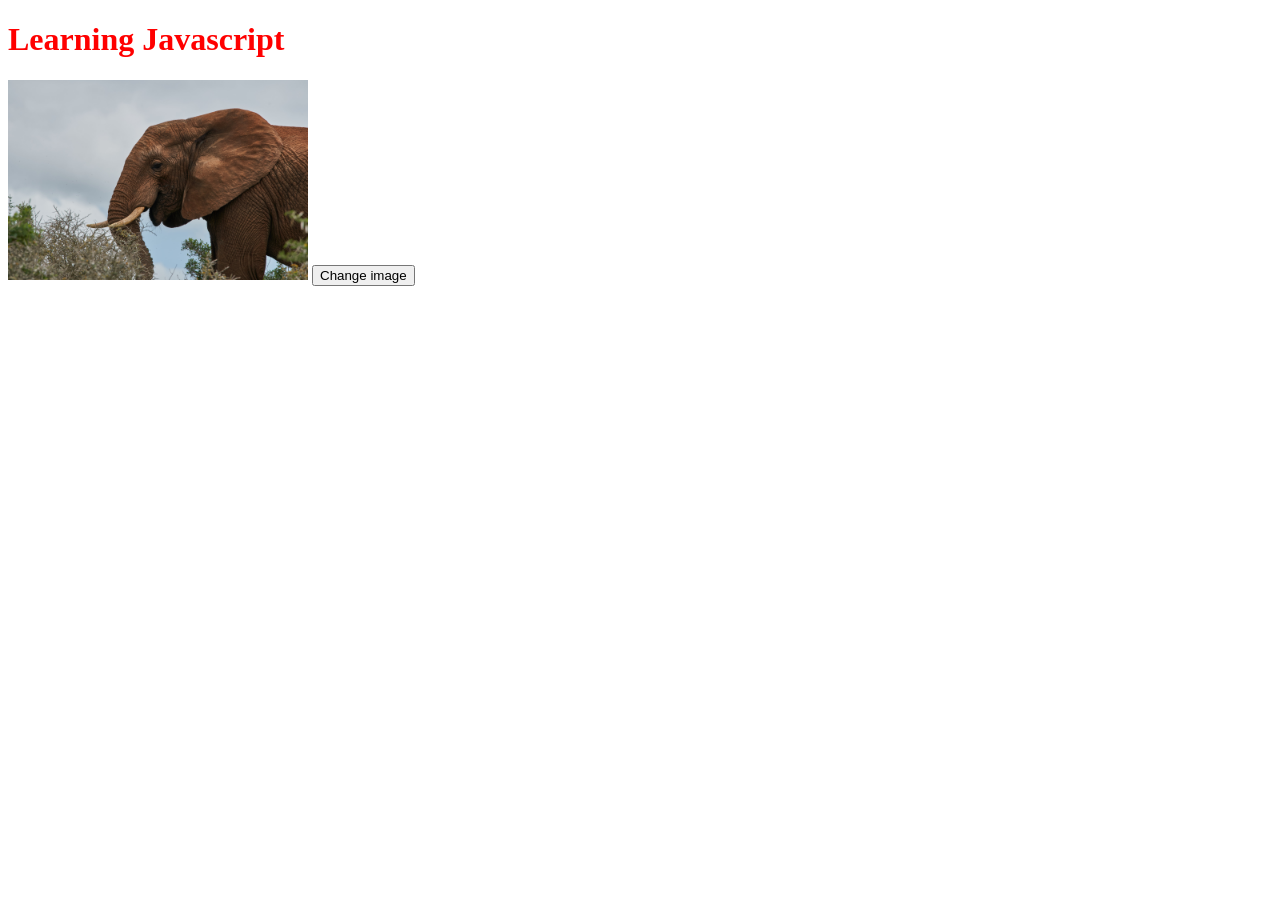
==== second.html @ 9f0eaed2 "java class" ====
<!DOCTYPE html>
<html>
    <head>
        <title>Learn javascript</title>
    </head>
<body>
    <h1 id="title">Welcome</h1>
    <img id="image" src="./wolfgang_hasselmann-elephant-10098979.jpg" width="300px"/>
    <button id="btn">Change image</button>
</body>
<script src="./second.js"></script>
</html>
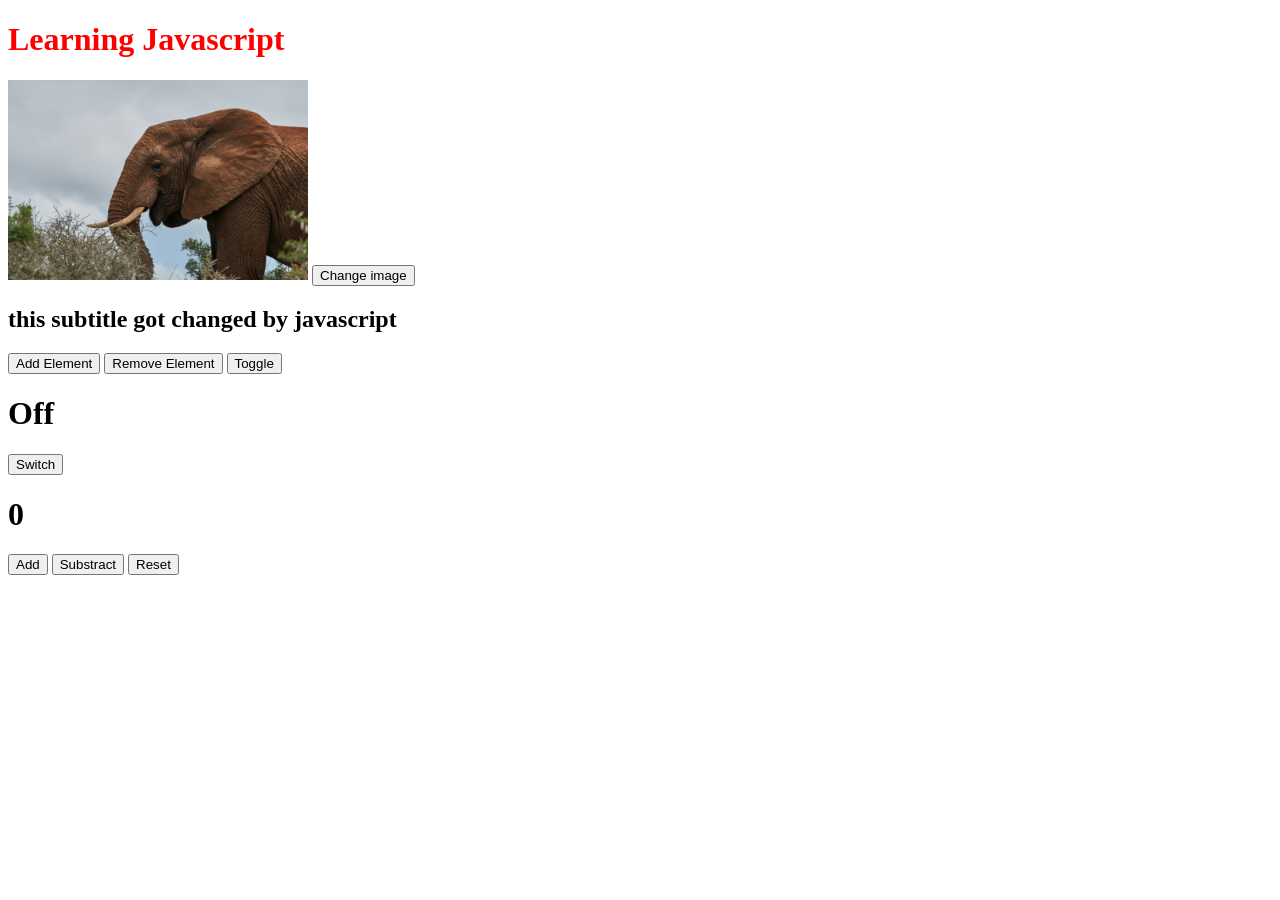
==== commit ab3e779c: "more java class" ====
--- a/second.html
+++ b/second.html
@@ -7,6 +7,16 @@
     <h1 id="title">Welcome</h1>
     <img id="image" src="./wolfgang_hasselmann-elephant-10098979.jpg" width="300px"/>
     <button id="btn">Change image</button>
+    <h2 class="subtitle">Subtitle</h2>
+    <button id="addElementBtn">Add Element</button>
+    <button id="removeElementBtn">Remove Element</button>
+    <button id="toggleBtn">Toggle</button>
+    <h1 id="off">Off</h1>
+    <button id="switchBtn">Switch</button>
+    <h1 id="counter">0</h1>
+    <button id="addBtn">Add</button>
+    <button id="subtractBtn">Substract</button>
+    <button id="resetBtn">Reset</button>
 </body>
 <script src="./second.js"></script>
 </html>
